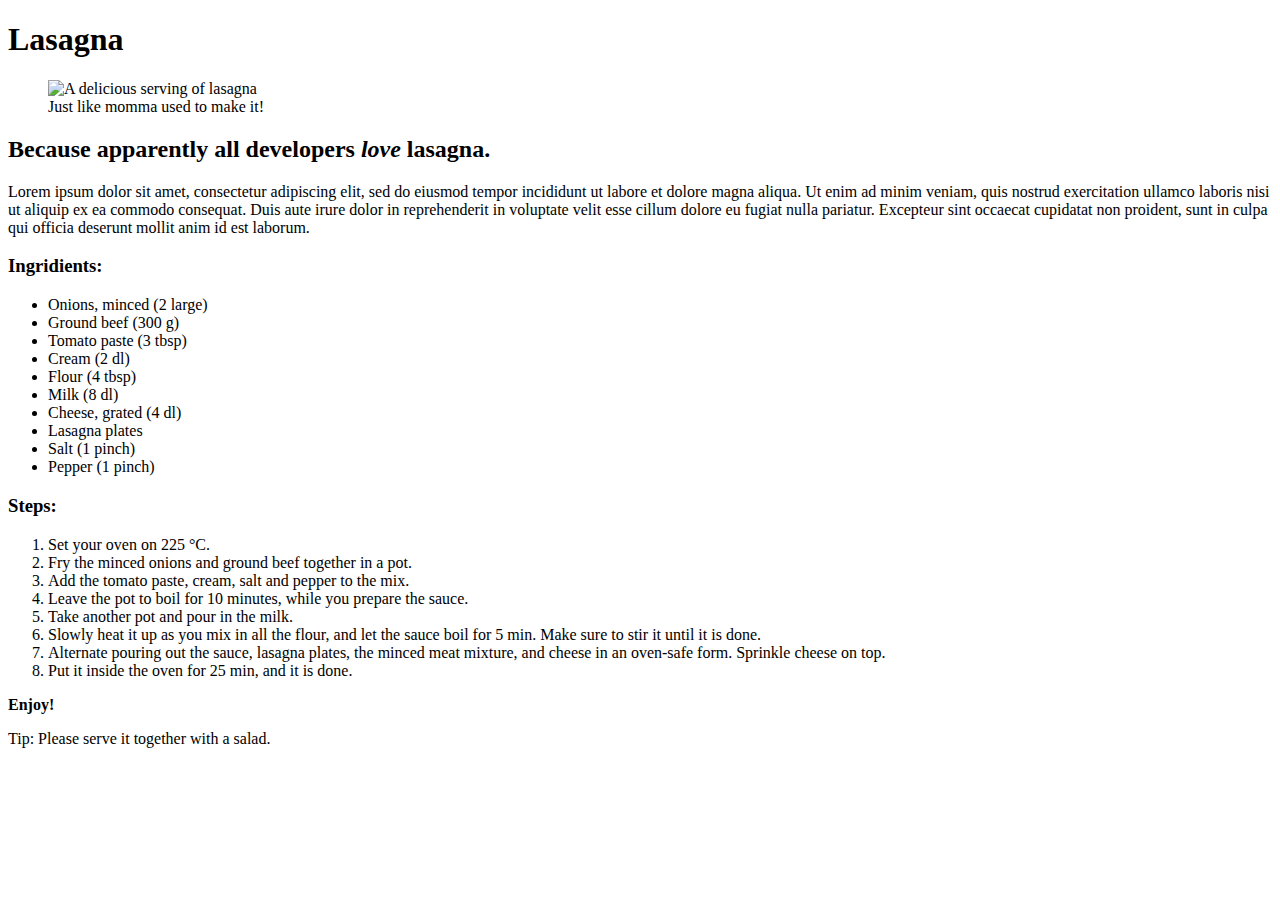
==== recipes/lasagna.html @ baeb0d59 "Add first recipe, Lasagna.html" ====
<!DOCTYPE html>
<html lang="en">
<head>
    <meta charset="UTF-8">
    <meta http-equiv="X-UA-Compatible" content="IE=edge">
    <meta name="viewport" content="width=device-width, initial-scale=1.0">
    <title>Lasagna</title>
</head>
<body>
    <h1>Lasagna</h1>
    <figure>
      <img src="https://imagesvc.meredithcorp.io/v3/mm/image?url=https%3A%2F%2Fpublic-assets.meredithcorp.io%2Ff5fb06bae980ae5f3bc67b14d71ff4f5%2F1667067170083Homemade-Lasagna.jpeg&q=60&c=sc&orient=true&poi=auto&h=512" alt="A delicious serving of lasagna">
      <figcaption>Just like momma used to make it!</figcaption>
    </figure>
    <h2>Because apparently all developers <em>love</em> lasagna.</h2>
    <p>Lorem ipsum dolor sit amet, consectetur adipiscing elit, sed do eiusmod tempor incididunt ut labore et dolore magna aliqua. Ut enim ad minim veniam, quis nostrud exercitation ullamco laboris nisi ut aliquip ex ea commodo consequat. Duis aute irure dolor in reprehenderit in voluptate velit esse cillum dolore eu fugiat nulla pariatur. Excepteur sint occaecat cupidatat non proident, sunt in culpa qui officia deserunt mollit anim id est laborum.</p>
    <h3>Ingridients:</h3>
    <ul>
        <li>Onions, minced (2 large)</li>
        <li>Ground beef (300 g)</li>
        <li>Tomato paste (3 tbsp)</li>
        <li>Cream (2 dl)</li>
        <li>Flour (4 tbsp)</li>
        <li>Milk (8 dl)</li>
        <li>Cheese, grated (4 dl)</li>
        <li>Lasagna plates</li>
        <li>Salt (1 pinch)</li>
        <li>Pepper (1 pinch)</li>
    </ul>
    <h3>Steps:</h3>
    <ol>
        <li>Set your oven on 225 °C. </li>
        <li>Fry the minced onions and ground beef together in a pot.</li>
        <li>Add the tomato paste, cream, salt and pepper to the mix.</li>
        <li>Leave the pot to boil for 10 minutes, while you prepare the sauce.</li>
        <li>Take another pot and pour in the milk.</li>
        <li>Slowly heat it up as you mix in all the flour, and let the sauce boil for 5 min. Make sure to stir it until it is done.</li>
        <li>Alternate pouring out the sauce, lasagna plates, the minced meat mixture, and cheese in an oven-safe form. Sprinkle cheese on top.</li>
        <li>Put it inside the oven for 25 min, and it is done.</li>
    </ol>
    <p><strong>Enjoy!</strong></p>
    <p>Tip: Please serve it together with a salad.</p>
</body>
</html>
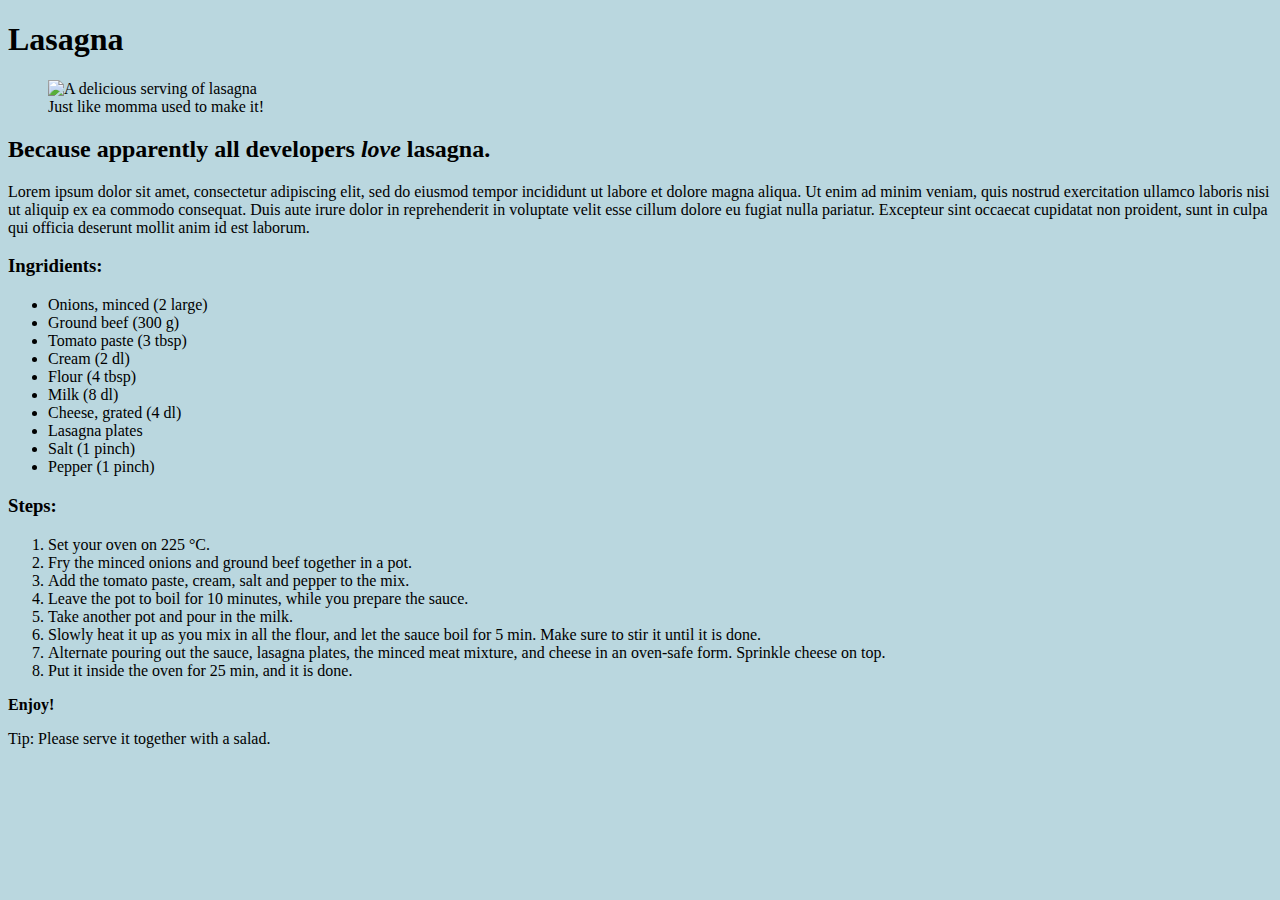
==== commit 40e986b6: "Add styles.css with color palette" ====
--- a/recipes/lasagna.html
+++ b/recipes/lasagna.html
@@ -5,6 +5,7 @@
     <meta http-equiv="X-UA-Compatible" content="IE=edge">
     <meta name="viewport" content="width=device-width, initial-scale=1.0">
     <title>Lasagna</title>
+    <link rel="stylesheet" href="../styles.css">
 </head>
 <body>
     <h1>Lasagna</h1>
--- a/styles.css
+++ b/styles.css
@@ -0,0 +1,8 @@
+/*Color palette: #BAD7DF #FFE2E2 #F6F6F6 #99DDCC*/
+body {
+    background-color: #BAD7DF;
+}
+
+main {
+    background-color:#FFE2E2;
+}